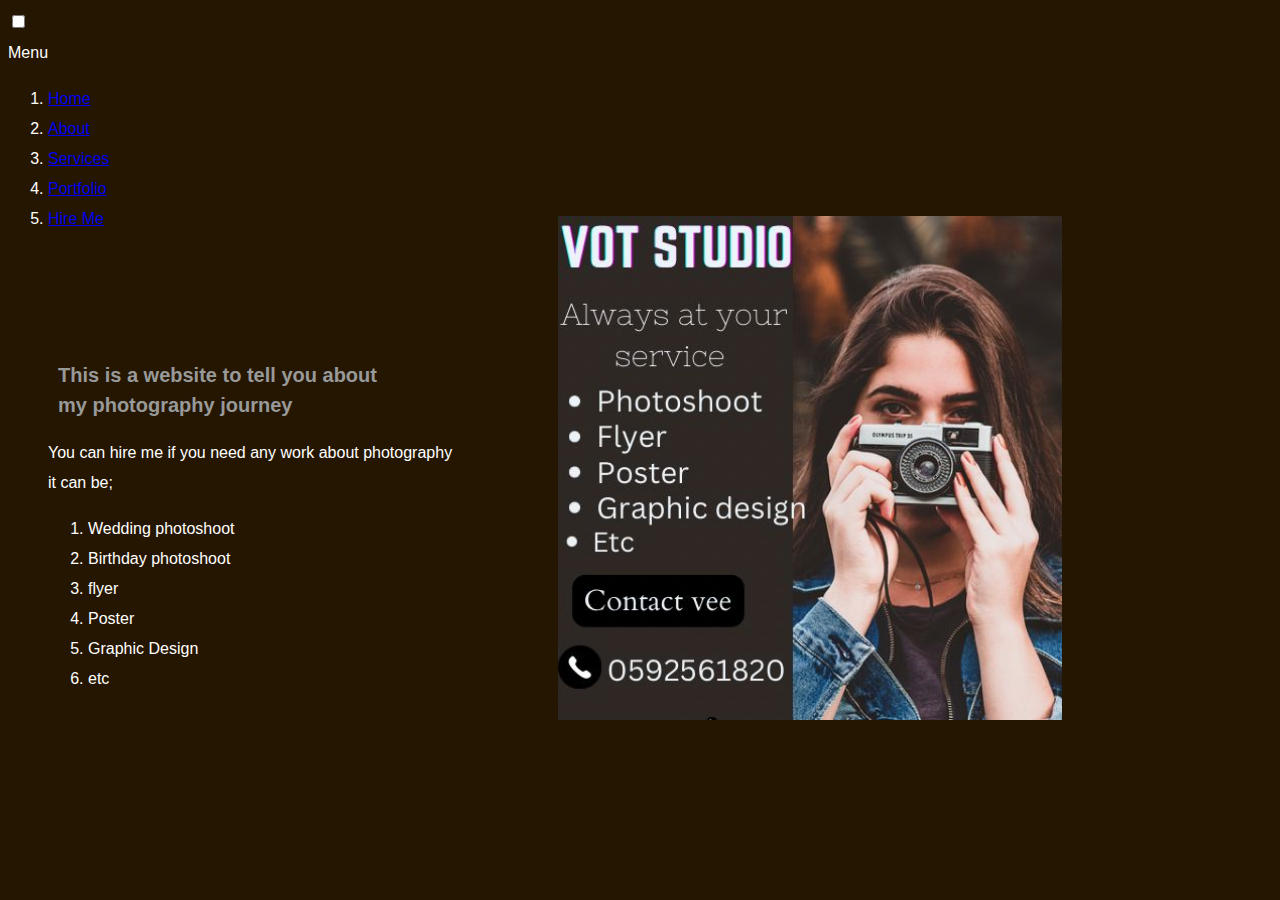
==== About.html @ 711d9928 "adding everything" ====
<!DOCTYPE html>
<html lang="en">
<head>
    <meta charset="UTF-8">
    <meta http-equiv="X-UA-Compatible" content="IE=edge">
    <meta name="viewport" content="width=device-width, initial-scale=1.0">
    <title>About</title>
    <link rel="stylesheet"  href="src/About.css">
</head>
<body>
    <input type="checkbox" name="" id="check">
    <div class="container">
        <label for="check">
            <span class="fa-solid fa-circle-xmark" id="times"></span>
            <span class="fa-solid fa-bars" id="bars"></span>
        </label>

        <div class="head">Menu</div>
        <ol>
            <li><a href="Home.html"><i class="fa-solid fa-house"></i>Home</a></li>
            <li><a href="About.html"><i class="fa-solid fa-circle-info"></i>About</a></li>
            <li><a href="services.html"><i class="fa-solid fa-users"></i>Services</a></li>
            <li><a href="skills.html"><i class="fa-solid fa-envelope"></i>Portfolio</a></li>
            <li><a href="contact.html"><i class="fa-solid fa-phone"></i>Hire Me</a></li>
        </ol>
        </div>
    <div class="mine">
    <h1>This is a website to tell you about
        <br> <strong>my photography journey</strong></h1>
    <p>You can hire me if you need any work about photography
        <br> it can be; 
        <ol>
           <li>Wedding photoshoot</li>
           <li>Birthday photoshoot</li>
           <li>flyer</li>
           <li>Poster</li>
            <li>Graphic Design</li>
            <li>etc</li>
        </ol>
    </p>
    </div>
    <div class="flyer">
    <img src="images/flyer.jpg">
    <div class="good"></div>
    </div>
    
</body>
</html>
---- src/About.css ----
body {
    background-color: rgb(37, 22, 1);
    color:#fff;
    font-family: 'Segoe UI', Tahoma, Geneva, Verdana, sans-serif;
    line-height: 30px;
}
.flyer{
    width: 45%;
    height: 80%;
    position: absolute;
    bottom: 0%;
    left: 40px;
   
}

.flyer img{
    height: 70%;
    position: absolute;
    left: 90%;
    bottom: 25%;
}
.goood{
width: 100%; 
height: 100%;
position: absolute;
top: 0;
border-radius: 7px;
cursor: pointer;
background: linear-gradient(rgba(0,0,0,0.5),#120450);
opacity: 1;
}
.mine{
    margin-top: 10%;
    margin-left: 40px;
}
.mine h1{
    margin: auto;
    font-size: 20px;
    color: #989999;
    font-weight: bold;
    position: relative;
    z-index: 1;
    display: inline-block;
    left: 10px;
}
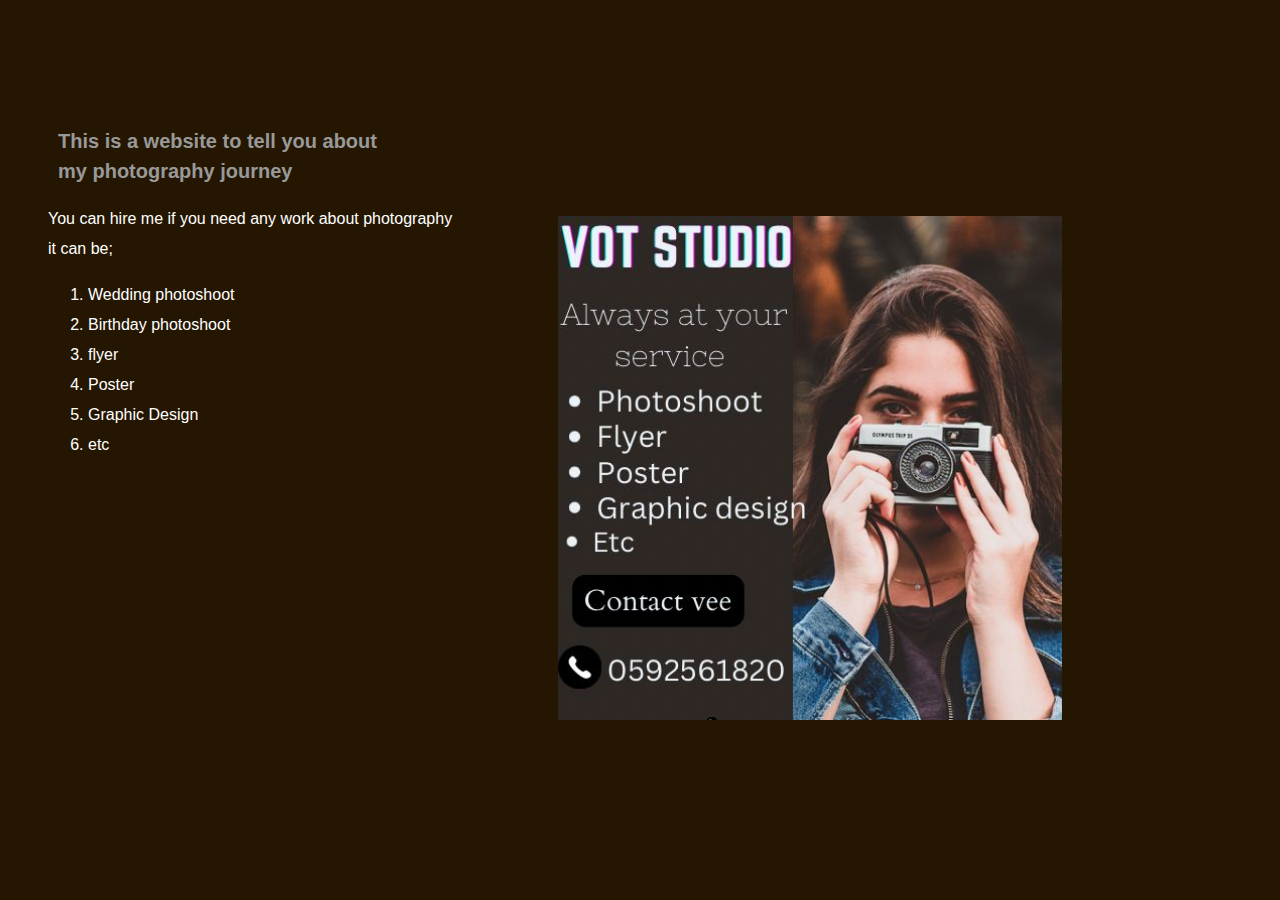
==== commit ecdc9f73: "changes done" ====
--- a/About.html
+++ b/About.html
@@ -8,22 +8,7 @@
     <link rel="stylesheet"  href="src/About.css">
 </head>
 <body>
-    <input type="checkbox" name="" id="check">
-    <div class="container">
-        <label for="check">
-            <span class="fa-solid fa-circle-xmark" id="times"></span>
-            <span class="fa-solid fa-bars" id="bars"></span>
-        </label>
-
-        <div class="head">Menu</div>
-        <ol>
-            <li><a href="Home.html"><i class="fa-solid fa-house"></i>Home</a></li>
-            <li><a href="About.html"><i class="fa-solid fa-circle-info"></i>About</a></li>
-            <li><a href="services.html"><i class="fa-solid fa-users"></i>Services</a></li>
-            <li><a href="skills.html"><i class="fa-solid fa-envelope"></i>Portfolio</a></li>
-            <li><a href="contact.html"><i class="fa-solid fa-phone"></i>Hire Me</a></li>
-        </ol>
-        </div>
+    
     <div class="mine">
     <h1>This is a website to tell you about
         <br> <strong>my photography journey</strong></h1>
